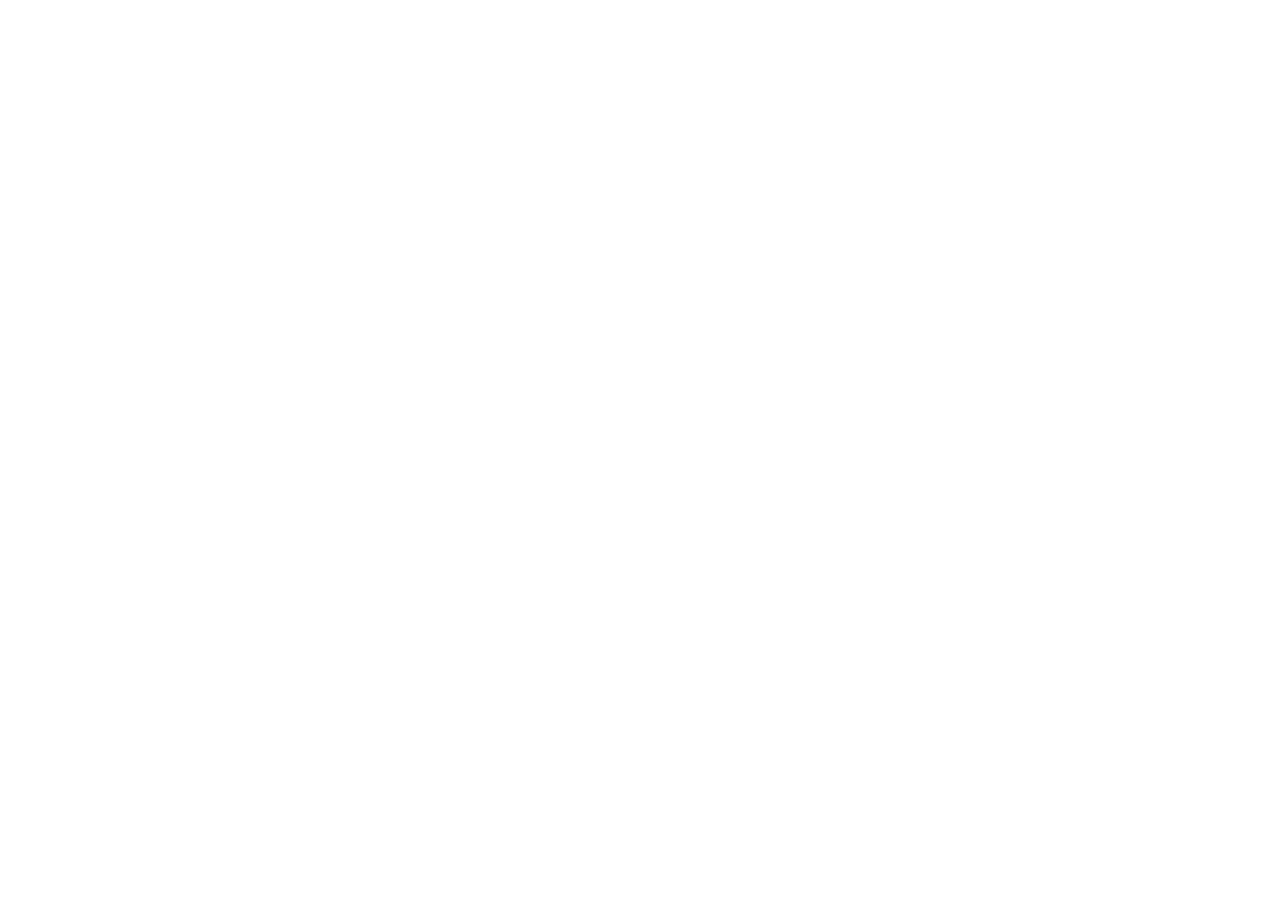
==== word-guess-game.html @ 963058c1 "trying to get the strings to change" ====
<!DOCTYPE html>
<html lang="en-us">
  <head>
    <meta charset="UTF-8">
    <title>Qord Guess Game</title>
  </head>
  <body>
    <h1 class="text-center" id="random-number"></h1>
    <script>

      var words = [
      "grandma",
      "bob", 
      "heliocentrism"
      ]

      var random = Math.floor(Math.random() * 3);
      console.log(random); //console log
      var choice = words[random];
      console.log(choice); //console log
      //Incremental variables
      var blank = "";
      var tries = 0;
      
      //Making the blank version of the word
      for(i = 0; i < choice.length; i++){
        blank += "_";
      }
      console.log(blank); //console log

      //KEY PRESS
      document.onkeyup = function(event) {
        var letter = event.key.toLowerCase();
        console.log(letter); //console log

        //Check through the word for letter
        for (i = 0; i < choice.length; i++){
          var cur = choice.indexOf(i);
          console.log(cur);
          if (letter === cur){
            //replacing _ for letter
            blk = letter;
            blank = blank.substring(0, i) + blk + blank.substring(i);
            console.log(blank); 
            //blank = blank.replaceAll("_", "a");
            console.log(blank); //console log
          } else {
            //nothing
          }
        }  
        tries++;
        console.log(tries);
      }
      
  
      if(tries >= 10) {
        console.log("You lose");
      }

    </script>
    
  </body>
</html>
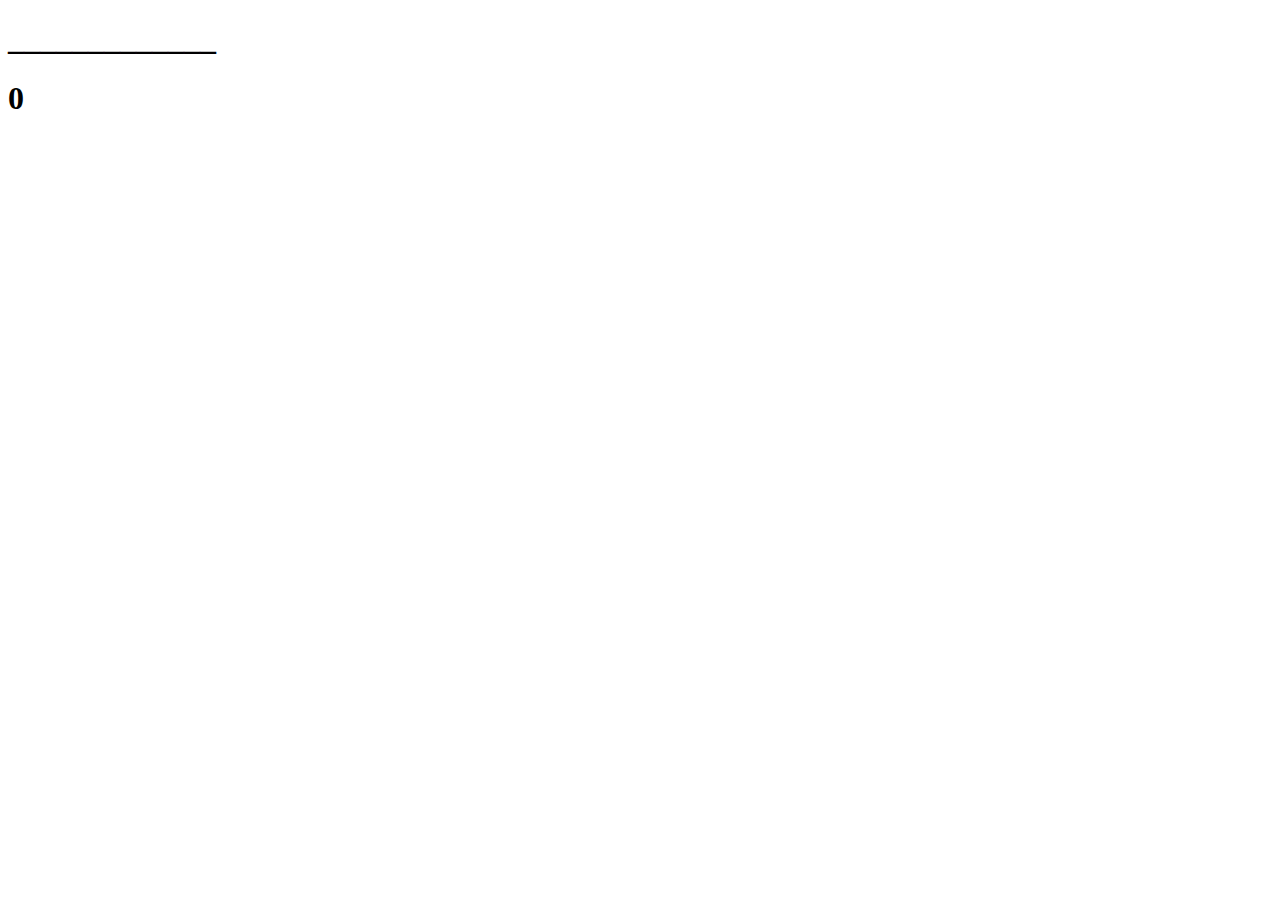
==== commit 5248ffe3: "added wrong guesses showing up" ====
--- a/word-guess-game.html
+++ b/word-guess-game.html
@@ -6,8 +6,19 @@
   </head>
   <body>
     <h1 class="text-center" id="random-number"></h1>
+
+    <h1 id="blank"></h1>
+    <h1 id="tries"></h1>
+    <h1 id="wrong"></h1>
+
+
+
+
+
+
+
     <script>
-
+      window.onload = function(){
       var words = [
       "grandma",
       "bob", 
@@ -21,6 +32,8 @@
       //Incremental variables
       var blank = "";
       var tries = 0;
+      var dup = "";
+      var wrong = "";
       
       //Making the blank version of the word
       for(i = 0; i < choice.length; i++){
@@ -32,31 +45,41 @@
       document.onkeyup = function(event) {
         var letter = event.key.toLowerCase();
         console.log(letter); //console log
-
-        //Check through the word for letter
         for (i = 0; i < choice.length; i++){
-          var cur = choice.indexOf(i);
-          console.log(cur);
-          if (letter === cur){
-            //replacing _ for letter
-            blk = letter;
-            blank = blank.substring(0, i) + blk + blank.substring(i);
-            console.log(blank); 
-            //blank = blank.replaceAll("_", "a");
+          var current = choice.charAt(i);
+          //Replacing the blanks with the new letters
+          if(current === letter){
+            blank = blank.substring(0, i) + current + blank.substring(i+1);
             console.log(blank); //console log
-          } else {
-            //nothing
+            document.getElementById('blank').innerHTML = blank;
+            //Checking if duplicate letter
+            if(current === dup){
+              //nothing
+            } else {
+              //Takes away tries for being correct
+              tries = tries - 1;
+            }
+            dup = current;
+          } else if (i+1 === choice.length){
+            wrong = wrong + " "+ letter;
+            document.getElementById('wrong').innerHTML = wrong;
           }
         }  
+        //Adds Tries
         tries++;
-        console.log(tries);
+        console.log(tries); //console log
+        //Outputs Tries
+        document.getElementById('tries').innerHTML = tries;
       }
-      
-  
-      if(tries >= 10) {
-        console.log("You lose");
+      //Losing Condition (doesn't work yet)
+      if(tries >= 5) {
+        console.log("You lose"); //console log
       }
-
+      //General Output
+      document.getElementById('blank').innerHTML = blank;
+      document.getElementById('tries').innerHTML = tries;
+      document.getElementById('wrong').innerHTML = wrong;
+      }
     </script>
     
   </body>
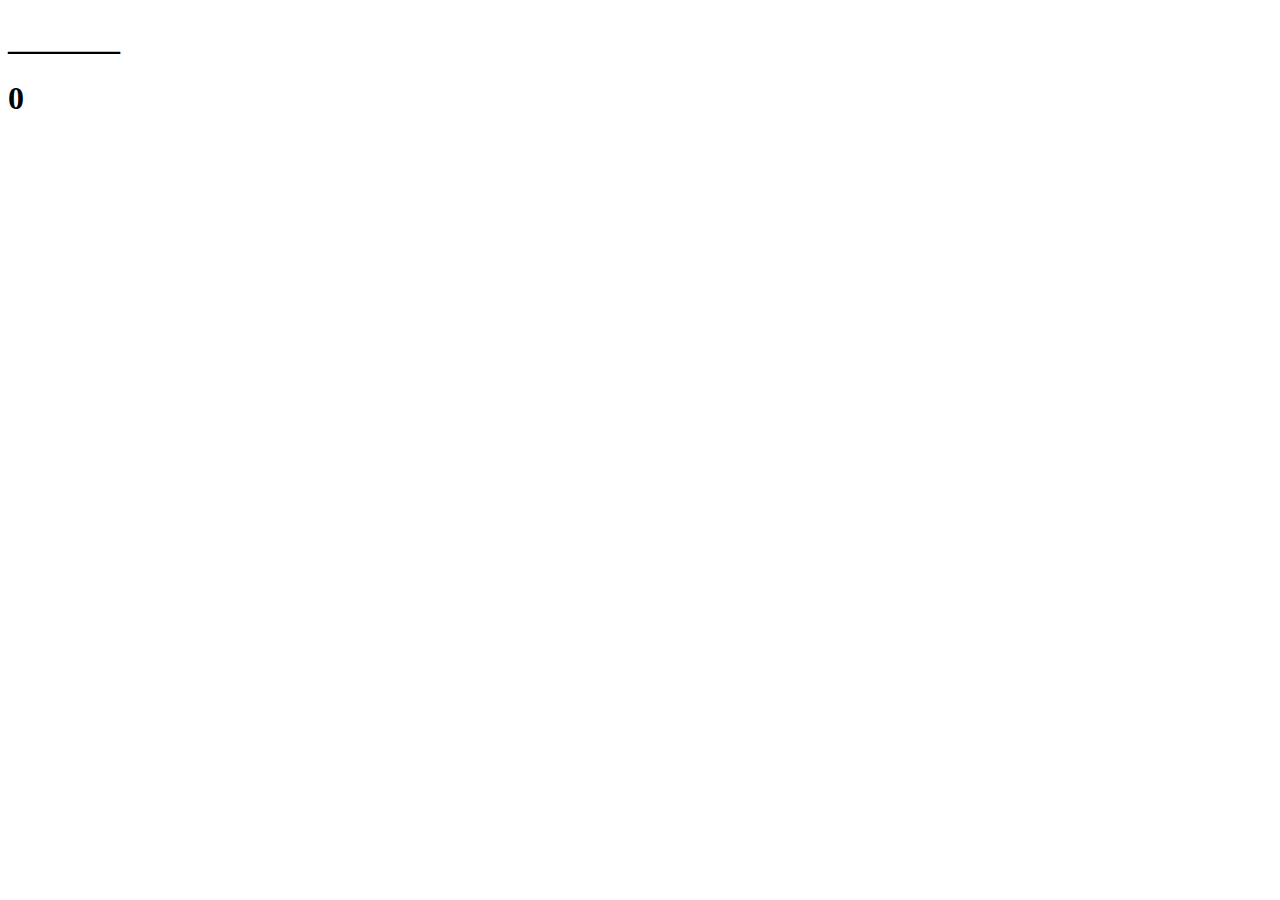
==== commit bf5bb502: "Got the lose and reset function to work" ====
--- a/word-guess-game.html
+++ b/word-guess-game.html
@@ -19,6 +19,7 @@
 
     <script>
       window.onload = function(){
+      
       var words = [
       "grandma",
       "bob", 
@@ -70,11 +71,14 @@
         console.log(tries); //console log
         //Outputs Tries
         document.getElementById('tries').innerHTML = tries;
+        //Losing Condition (doesn't work yet)
+        if(tries >= 6) {
+          console.log("You lose"); //console log
+          alert("GAME OVER");
+          location.reload();
+        }
       }
-      //Losing Condition (doesn't work yet)
-      if(tries >= 5) {
-        console.log("You lose"); //console log
-      }
+
       //General Output
       document.getElementById('blank').innerHTML = blank;
       document.getElementById('tries').innerHTML = tries;
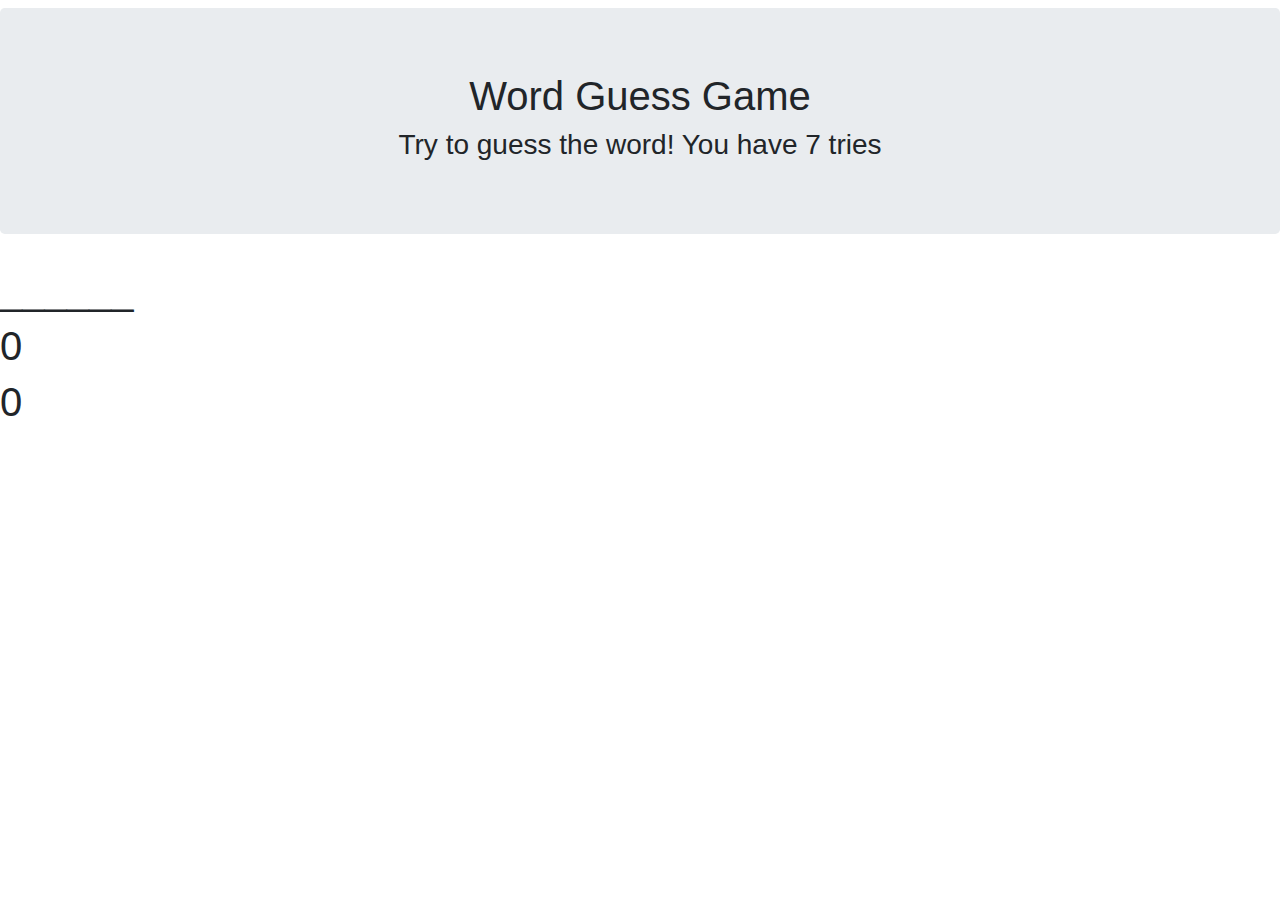
==== commit 4f0ae47a: "got the game fully working. needs css and connect to portfolio" ====
--- a/word-guess-game.html
+++ b/word-guess-game.html
@@ -3,13 +3,24 @@
   <head>
     <meta charset="UTF-8">
     <title>Qord Guess Game</title>
+    <!-- Added link to the jQuery Library -->
+    <script src="https://cdnjs.cloudflare.com/ajax/libs/jquery/3.2.1/jquery.min.js"></script>
+
+    <!-- Added a link to Bootstrap-->
+    <link rel="stylesheet" href="https://maxcdn.bootstrapcdn.com/bootstrap/4.0.0/css/bootstrap.min.css">
+
   </head>
   <body>
     <h1 class="text-center" id="random-number"></h1>
+    <div class="jumbotron">
+      <h1 class="text-center">Word Guess Game</h1>
+      <h3 class="text-center">Try to guess the word! You have 7 tries</h3>
+    </div>
 
     <h1 id="blank"></h1>
     <h1 id="tries"></h1>
     <h1 id="wrong"></h1>
+    <h1 id="wins"></h1>
 
 
 
@@ -19,28 +30,38 @@
 
     <script>
       window.onload = function(){
-      
+   
       var words = [
       "grandma",
       "bob", 
-      "heliocentrism"
+      "heliocentrism",
+      "hotdog",
+      "automatic",
+
       ]
-
-      var random = Math.floor(Math.random() * 3);
-      console.log(random); //console log
-      var choice = words[random];
-      console.log(choice); //console log
       //Incremental variables
       var blank = "";
       var tries = 0;
+      var wins = 0;
       var dup = "";
       var wrong = "";
-      
-      //Making the blank version of the word
-      for(i = 0; i < choice.length; i++){
-        blank += "_";
+      var random = "";
+      var choice = "";
+
+
+      //Randomize Function
+      function randomize(){
+        random = Math.floor(Math.random() * words.length);
+        console.log(random); //console log
+        choice = words[random];
+        console.log(choice); //console log
+        //Making Blank
+        for(i = 0; i < choice.length; i++){
+          blank += "_";
+        }
+        console.log(blank); //console log
       }
-      console.log(blank); //console log
+      randomize();
 
       //KEY PRESS
       document.onkeyup = function(event) {
@@ -66,23 +87,43 @@
             document.getElementById('wrong').innerHTML = wrong;
           }
         }  
+
         //Adds Tries
         tries++;
         console.log(tries); //console log
-        //Outputs Tries
+        //Outputs Tries 
         document.getElementById('tries').innerHTML = tries;
-        //Losing Condition (doesn't work yet)
-        if(tries >= 6) {
+        //Losing Condition
+        if(tries >= 7) {
           console.log("You lose"); //console log
           alert("GAME OVER");
           location.reload();
         }
+
+        //Checking for Victory
+        var wordCount = 0;
+        for(i=0; i<blank.length; i++){
+          if(blank.charAt(i) !== "_"){
+            wordCount = wordCount + 1;
+            if(wordCount === blank.length){
+              alert("YOU WIN")
+              wins = wins + 1;
+              blank = ""; tries = 0; wrong = "";
+              randomize();
+              output();
+            }
+          }
+        }
       }
 
       //General Output
+      function output(){
       document.getElementById('blank').innerHTML = blank;
       document.getElementById('tries').innerHTML = tries;
       document.getElementById('wrong').innerHTML = wrong;
+      document.getElementById('wins').innerHTML = wins;
+      }
+      output();
       }
     </script>
     
